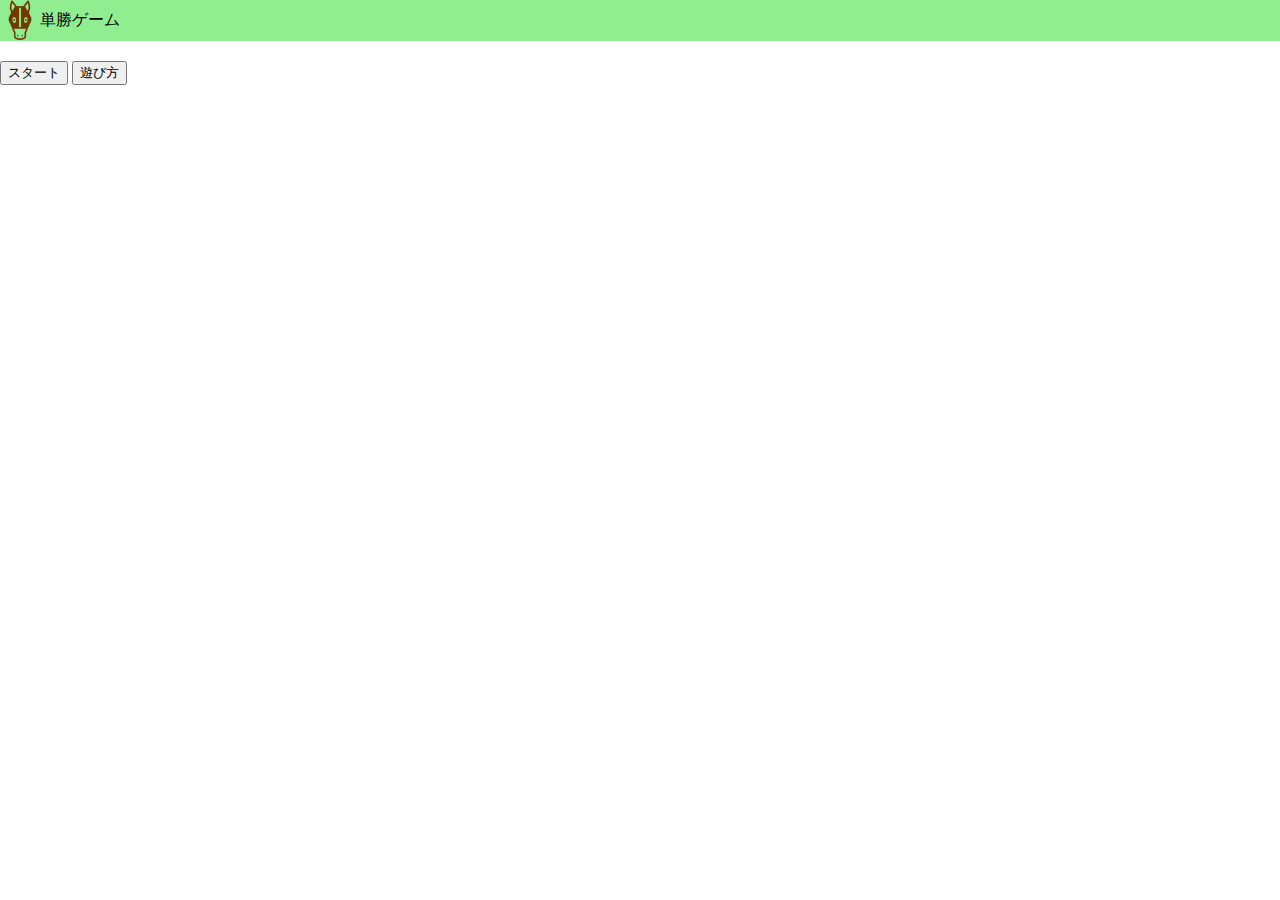
==== title/index.html @ 5cd9c327 "add files" ====
<!DOCTYPE html>
<html lang="ja">
  <head>
    <meta charset="utf-8">
    <title>競馬ゲーム</title>
    <!-- <link rel="icon" href="#"> -->
    <!-- <meta name="discription" content="#"> -->
    <link rel="stylesheet" href="index.css">
  </head>
  <header>
    <div id="top">
      <a href="index.html">
        <img src="../photo/main.png" width="40" height="40" alt="#">
        <p>単勝ゲーム</p>
      </a>
    </div>
  </header>
  <body>
    <div id="content">
      <button id="start">スタート</button>
      <button id="rule">遊び方</button>
    </div>
    <script type="text/javascript" src="index.js"></script>
  </body>
  <footer>
  </footer>
</html>
---- title/index.css ----
header {
  background-color: lightgreen;
}

body {
  margin: 0;
}

#top a {
  color: black;
  display: flex;
  text-decoration: none;
}

#top p {
  margin: 10px 0;
}

#content {
  margin: 20px 0;
}
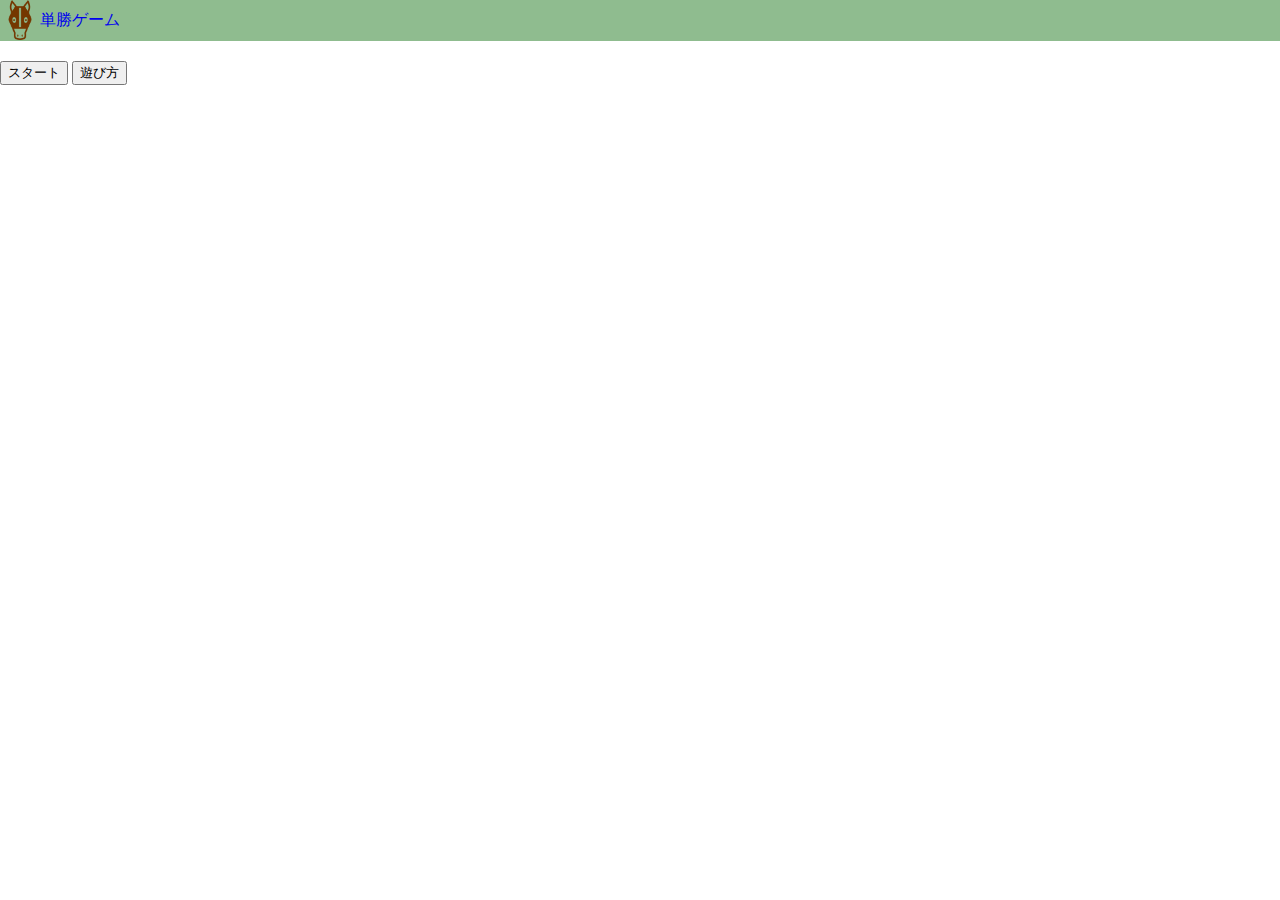
==== commit f62572e3: "update alert" ====
--- a/title/index.html
+++ b/title/index.html
@@ -3,13 +3,13 @@
   <head>
     <meta charset="utf-8">
     <title>競馬ゲーム</title>
-    <!-- <link rel="icon" href="#"> -->
-    <!-- <meta name="discription" content="#"> -->
+    <link rel="icon" href="../photo/keiba.ico">
+    <meta name="discription" content="#">
     <link rel="stylesheet" href="index.css">
   </head>
   <header>
     <div id="top">
-      <a href="index.html">
+      <a href="../title/index.html">
         <img src="../photo/main.png" width="40" height="40" alt="#">
         <p>単勝ゲーム</p>
       </a>
--- a/title/index.css
+++ b/title/index.css
@@ -1,5 +1,5 @@
 header {
-  background-color: lightgreen;
+  background-color: #8fbc8f;
 }
 
 body {
@@ -7,7 +7,6 @@
 }
 
 #top a {
-  color: black;
   display: flex;
   text-decoration: none;
 }
